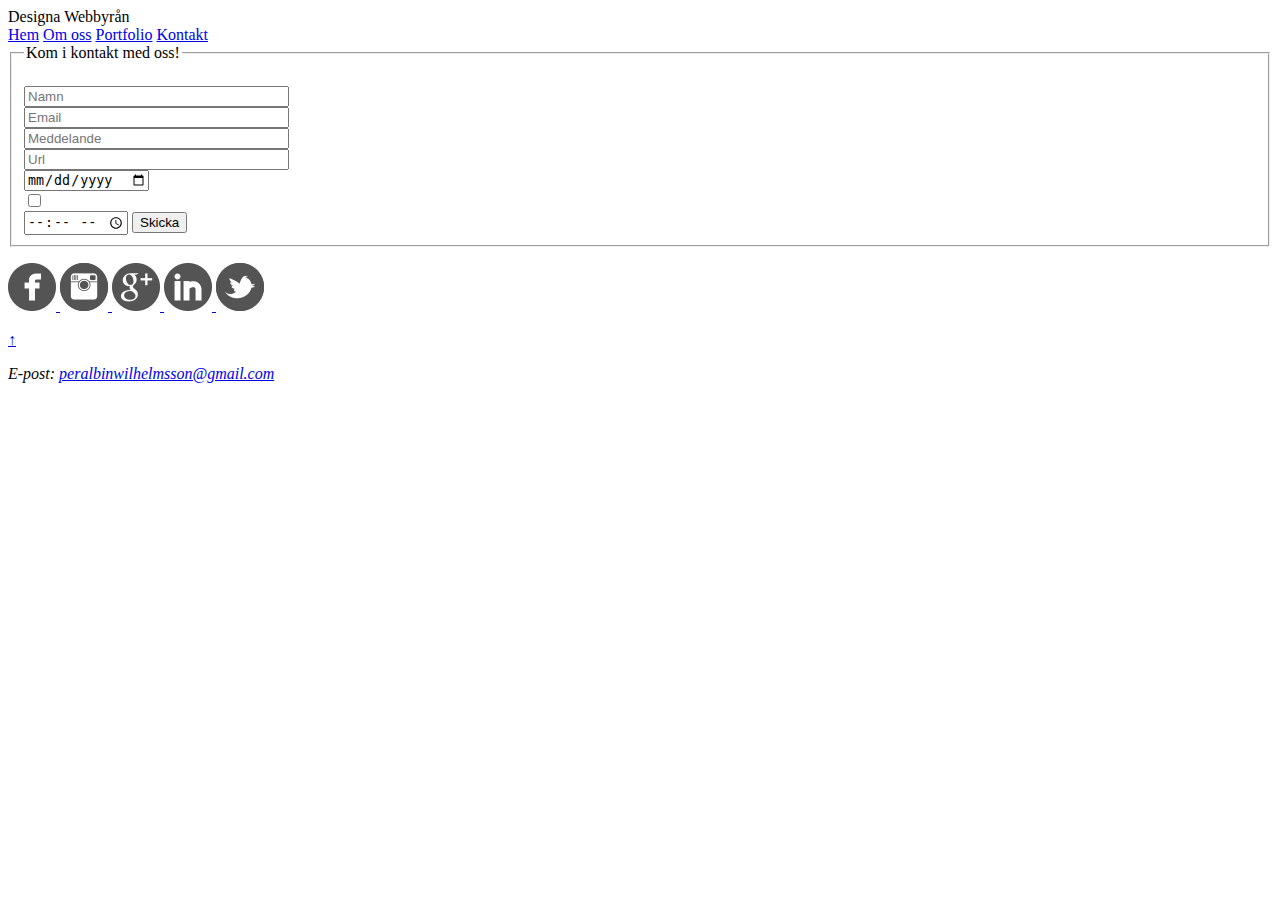
==== kontakt.html @ 4d8f2d4e "add dir" ====
<!doctype html> 

 <html lang="sv-SE">
        <head>
     
            <meta charset="utf-8" /> 
            <link rel="stylesheet" href="css/style.css" />
            <title>Designa Webbyrå - Kontakt</title>            
    
        </head>
     
        <body><div id="wrap">
     
         <header>
            
 <h 1id="logo">Designa Webbyrån</h1> 
             
             <nav>
                <a href="index.html">Hem</a>
                <a href="omoss.html">Om oss</a>
                <a href="portfolio.html">Portfolio</a>
                <a href="kontakt.html">Kontakt</a>
             </nav>
             
         </header>
            
          
            
            <form action="forms.php" method="post">
            
            <fieldset>
                    
                <legend>Kom i kontakt med oss!</legend>   
           
                <label for="realname"></label><br /> 
                <input required type="text" placeholder="Namn" id="realname" size="30">
            
                <label for="email"></label><br /> 
                <input  type="text" placeholder="Email" id="email" size="30">
            
                <label for="message"></label><br /> 
                <input type="text" placeholder="Meddelande" id="message" size="30">
                               
                <label for="url"></label><br /> 
                <input type="text" placeholder="Url" id="url" size="30">
                
                <label for="date"></label><br /> 
                <input type="date" id="date">
                
                <label for="checkbox"></label><br /> 
                <input type="checkbox" id="checkbox">
                    
                <label for="time"></label><br /> 
                <input type="time" id="time">
                
                <input type="submit" value="Skicka" id="send">
                
                </fieldset>
                    
            </form>
                
            
            
            
            <footer> 
             
            <p>
                <a href="http://facebook.com">
                  <img src="images/socialamedier/fb.png" alt="Facebook"/>
             </a>
                <a href="http://instagram.com">
                  <img src="images/socialamedier/insta.png" alt=”Instagram”/>
             </a>
                <a href="http://googleplus.com">
                  <img src="images/socialamedier/gp.png" alt=”Google”/>
             </a>
                <a href="http://linkedin.com">
                  <img src="images/socialamedier/lin.png" alt=”Linkedin”/>
             </a>
                <a href="http://Twitter.com">
                  <img src="images/socialamedier/tw.png" alt=”Twitter”/>
             </a>
     
             </p>
            
             <p>
                 
                 <a href="#top" title="Till sidans topp!">&uarr;</a>
             
             </p>
             
             <address>
                
                 E-post: <a href="mailto:peralbinwilhelmsson@gmail.com">peralbinwilhelmsson@gmail.com</a>
             
             </address>

         </footer>
       
       </div> 
     
     </body>
     
       </html>
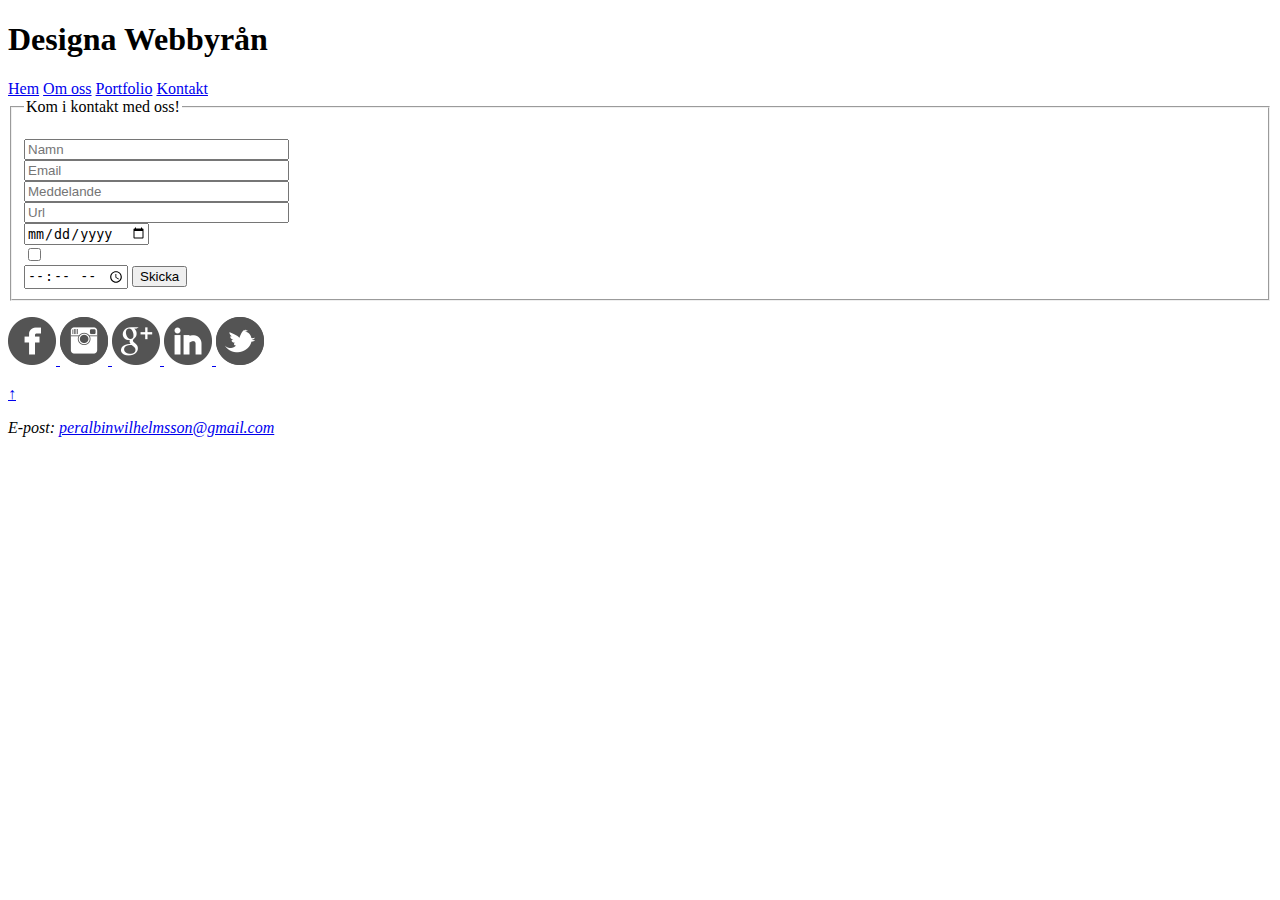
==== commit 32164c5c: "index edited" ====
--- a/kontakt.html
+++ b/kontakt.html
@@ -1,104 +1,108 @@
-<!doctype html> 
+<!doctype html>
 
- <html lang="sv-SE">
-        <head>
-     
-            <meta charset="utf-8" /> 
-            <link rel="stylesheet" href="css/style.css" />
-            <title>Designa Webbyrå - Kontakt</title>            
-    
-        </head>
-     
-        <body><div id="wrap">
-     
-         <header>
-            
- <h 1id="logo">Designa Webbyrån</h1> 
-             
-             <nav>
+<html lang="sv-SE">
+
+<head>
+
+    <meta charset="UTF-8">
+    <meta name="viewport" content="width=device-width, initial-scale=1.0">
+    <meta http-equiv="X-UA-Compatible" content="ie=edge">
+    <link rel="stylesheet" href="css/style.css" />
+    <title>Designa Webbyrå - Kontakt</title>
+
+</head>
+
+<body>
+    <div id="wrap">
+
+        <header>
+
+            <h1 id="logo">Designa Webbyrån</h1>
+
+            <nav>
                 <a href="index.html">Hem</a>
                 <a href="omoss.html">Om oss</a>
                 <a href="portfolio.html">Portfolio</a>
                 <a href="kontakt.html">Kontakt</a>
-             </nav>
-             
-         </header>
-            
-          
-            
-            <form action="forms.php" method="post">
-            
+            </nav>
+
+        </header>
+
+
+
+        <form action="forms.php" method="post">
+
             <fieldset>
-                    
-                <legend>Kom i kontakt med oss!</legend>   
-           
-                <label for="realname"></label><br /> 
+
+                <legend>Kom i kontakt med oss!</legend>
+
+                <label for="realname"></label><br />
                 <input required type="text" placeholder="Namn" id="realname" size="30">
-            
-                <label for="email"></label><br /> 
-                <input  type="text" placeholder="Email" id="email" size="30">
-            
-                <label for="message"></label><br /> 
+
+                <label for="email"></label><br />
+                <input type="text" placeholder="Email" id="email" size="30">
+
+                <label for="message"></label><br />
                 <input type="text" placeholder="Meddelande" id="message" size="30">
-                               
-                <label for="url"></label><br /> 
+
+                <label for="url"></label><br />
                 <input type="text" placeholder="Url" id="url" size="30">
-                
-                <label for="date"></label><br /> 
+
+                <label for="date"></label><br />
                 <input type="date" id="date">
-                
-                <label for="checkbox"></label><br /> 
+
+                <label for="checkbox"></label><br />
                 <input type="checkbox" id="checkbox">
-                    
-                <label for="time"></label><br /> 
+
+                <label for="time"></label><br />
                 <input type="time" id="time">
-                
+
                 <input type="submit" value="Skicka" id="send">
-                
-                </fieldset>
-                    
-            </form>
-                
-            
-            
-            
-            <footer> 
-             
+
+            </fieldset>
+
+        </form>
+
+
+
+
+        <footer>
+
             <p>
                 <a href="http://facebook.com">
-                  <img src="images/socialamedier/fb.png" alt="Facebook"/>
-             </a>
+                    <img src="images/socialamedier/fb.png" alt="Facebook" />
+                </a>
                 <a href="http://instagram.com">
-                  <img src="images/socialamedier/insta.png" alt=”Instagram”/>
-             </a>
+                    <img src="images/socialamedier/insta.png" alt=”Instagram” />
+                </a>
                 <a href="http://googleplus.com">
-                  <img src="images/socialamedier/gp.png" alt=”Google”/>
-             </a>
+                    <img src="images/socialamedier/gp.png" alt=”Google” />
+                </a>
                 <a href="http://linkedin.com">
-                  <img src="images/socialamedier/lin.png" alt=”Linkedin”/>
-             </a>
+                    <img src="images/socialamedier/lin.png" alt=”Linkedin” />
+                </a>
                 <a href="http://Twitter.com">
-                  <img src="images/socialamedier/tw.png" alt=”Twitter”/>
-             </a>
-     
-             </p>
-            
-             <p>
-                 
-                 <a href="#top" title="Till sidans topp!">&uarr;</a>
-             
-             </p>
-             
-             <address>
-                
-                 E-post: <a href="mailto:peralbinwilhelmsson@gmail.com">peralbinwilhelmsson@gmail.com</a>
-             
-             </address>
+                    <img src="images/socialamedier/tw.png" alt=”Twitter” />
+                </a>
 
-         </footer>
-       
-       </div> 
-     
-     </body>
-     
-       </html> +            </p>
+
+            <p>
+
+                <a href="#top" title="Till sidans topp!">&uarr;</a>
+
+            </p>
+
+            <address>
+
+                E-post: <a href="mailto:peralbinwilhelmsson@gmail.com">peralbinwilhelmsson@gmail.com</a>
+
+            </address>
+
+        </footer>
+
+    </div>
+
+</body>
+
+</html>